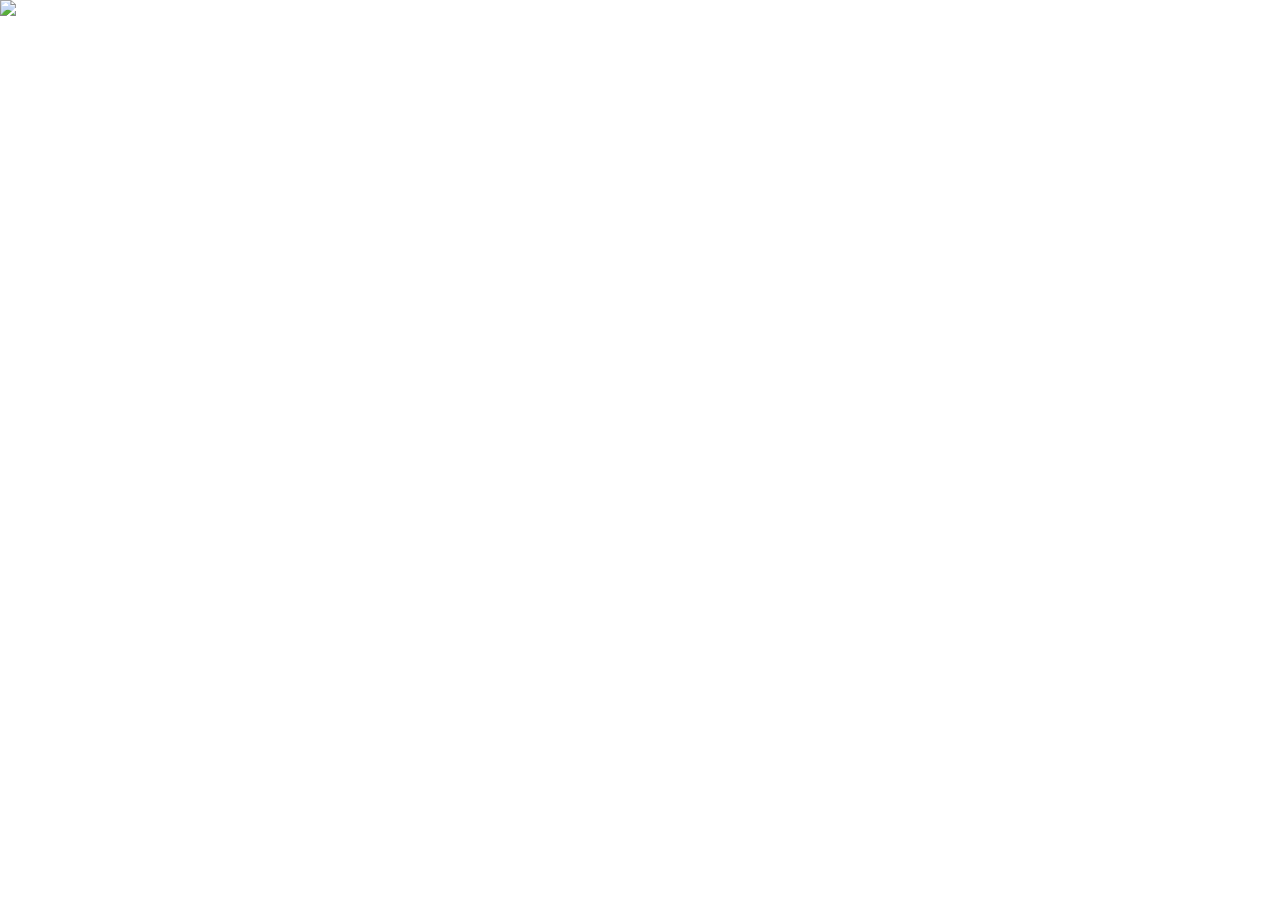
==== codingprocess.html @ 5e833c34 "added gallery" ====
<!DOCTYPE html>
<html>
  <head>
    <!-- link to stylesheets depending on screen size -->
    <link rel="stylesheet" href="codingprocess.css" />
    <title>coding process</title>
  </head>
  <body>
    <img id="gallery" src="gallery/2 gallery.png" />
  </body>
</html>
---- codingprocess.css ----
#gallery {
  position: absolute;
  width: 100%;
  top: 0;
  left: 0;
}

body {
  overflow-y: scroll;
}

body::-webkit-scrollbar {
  width: 5px;
  height: 8px;
  background-color: rgba(0,0,0,0);; /* or add it to the track */
}

/* Add a thumb */
body::-webkit-scrollbar-thumb {
  background: rgba(0,0,0,0.0;
}
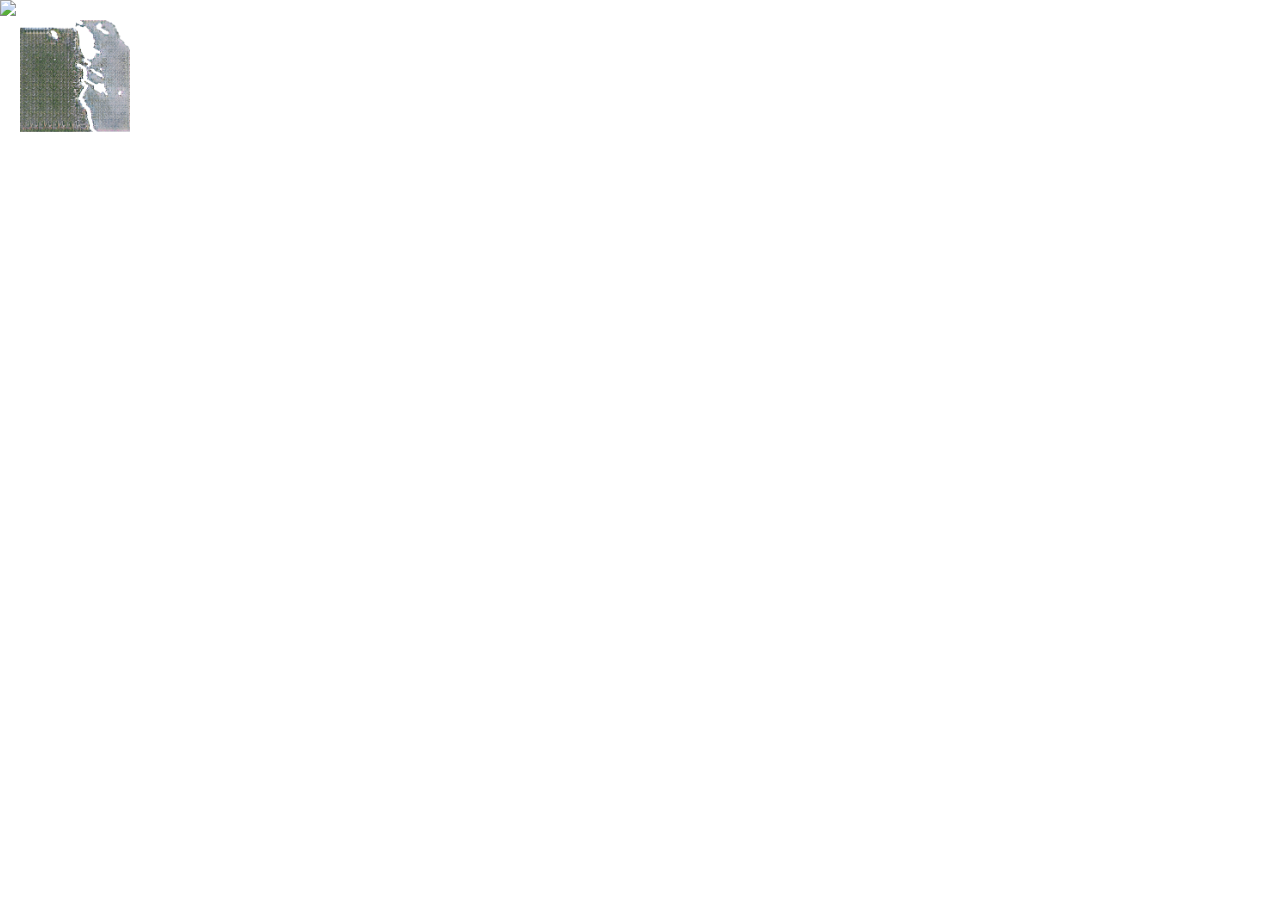
==== commit 92400e08: "added home icon" ====
--- a/codingprocess.html
+++ b/codingprocess.html
@@ -7,5 +7,8 @@
   </head>
   <body>
     <img id="gallery" src="gallery/2 gallery.png" />
+    <a href="index.html">
+      <img id="home" src="icons/homescreen icon.png" />
+    </a>
   </body>
 </html>
--- a/codingprocess.css
+++ b/codingprocess.css
@@ -1,4 +1,5 @@
 #gallery {
+  z-index: 1;
   position: absolute;
   width: 100%;
   top: 0;
@@ -17,5 +18,13 @@
 
 /* Add a thumb */
 body::-webkit-scrollbar-thumb {
-  background: rgba(0,0,0,0.0;
+  background: rgba(0,0,0,0.0);
 }
+
+#home {
+  position: fixed;
+  z-index: 2;
+  width: 110px;
+  left: 20px;
+  top: 20px;
+}
